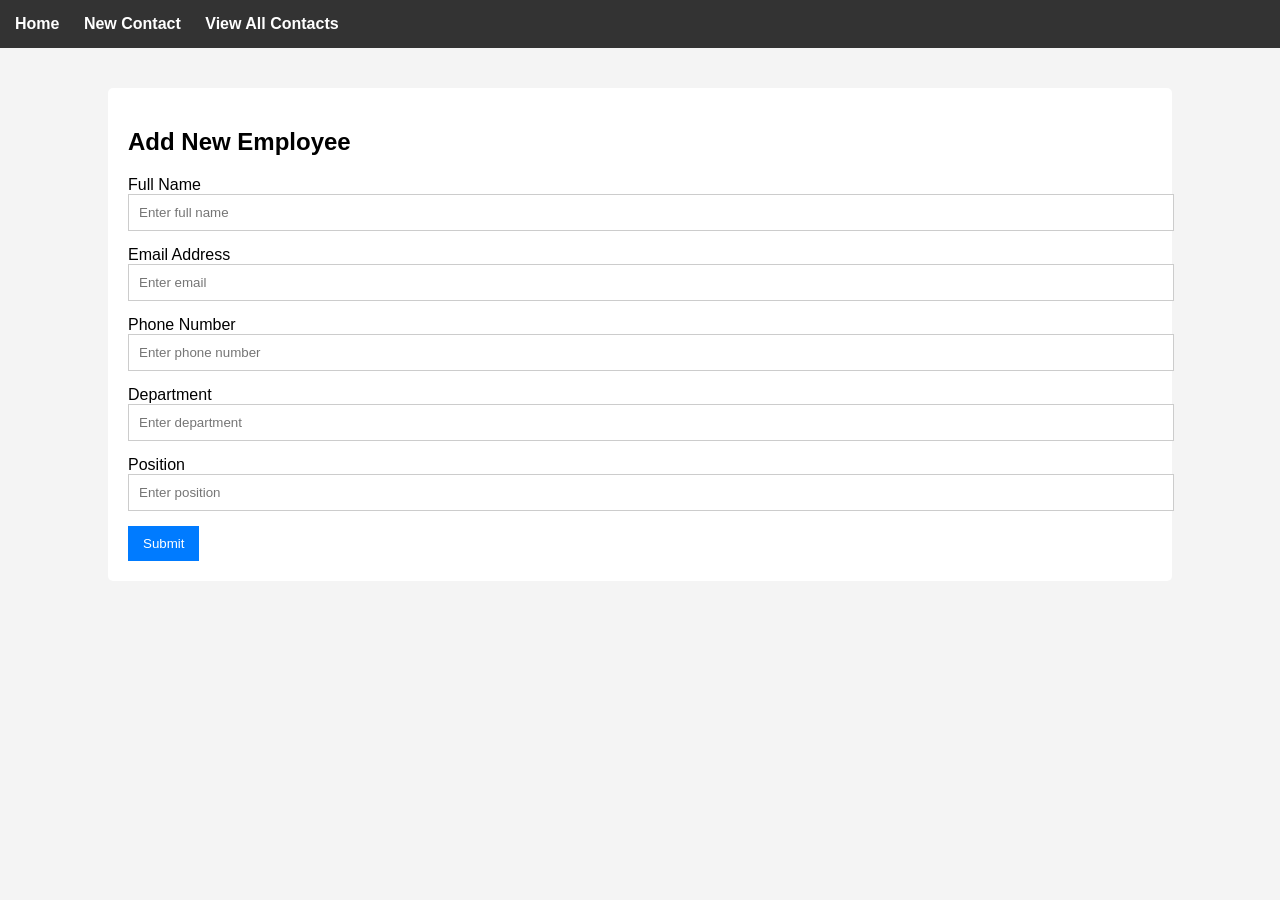
==== new-contacts.html @ 90accbc0 "index.html" ====
<!DOCTYPE html>
<html>
<head>
<title>Add New Employee</title>
<link rel="stylesheet" href="styles.css">
</head>

<body>

<nav>
<a href="index.html">Home</a>
<a href="new-contact.html">New Contact</a>
<a href="view-contacts.html">View All Contacts</a>
</nav>

<div class="container">

<h2>Add New Employee</h2>

<form>

<label>Full Name</label>
<input type="text" placeholder="Enter full name">

<label>Email Address</label>
<input type="email" placeholder="Enter email">

<label>Phone Number</label>
<input type="text" placeholder="Enter phone number">

<label>Department</label>
<input type="text" placeholder="Enter department">

<label>Position</label>
<input type="text" placeholder="Enter position">

<button type="submit">Submit</button>

</form>

</div>

</body>
</html>
---- styles.css ----
body{
font-family: Arial;
margin:0;
background:#f4f4f4;
}

nav{
background:#333;
padding:15px;
}

nav a{
color:white;
margin-right:20px;
text-decoration:none;
font-weight:bold;
}

nav a:hover{
color:#00c3ff;
}

.container{
width:80%;
margin:auto;
margin-top:40px;
background:white;
padding:20px;
border-radius:5px;
}

form input{
display:block;
width:100%;
padding:10px;
margin-bottom:15px;
border:1px solid #ccc;
}

button{
padding:10px 15px;
border:none;
background:#007BFF;
color:white;
cursor:pointer;
}

button:hover{
background:#0056b3;
}

table{
width:100%;
border-collapse:collapse;
margin-top:20px;
}

table, th, td{
border:1px solid #ddd;
}

th, td{
padding:12px;
text-align:left;
}

th{
background:#333;
color:white;
}
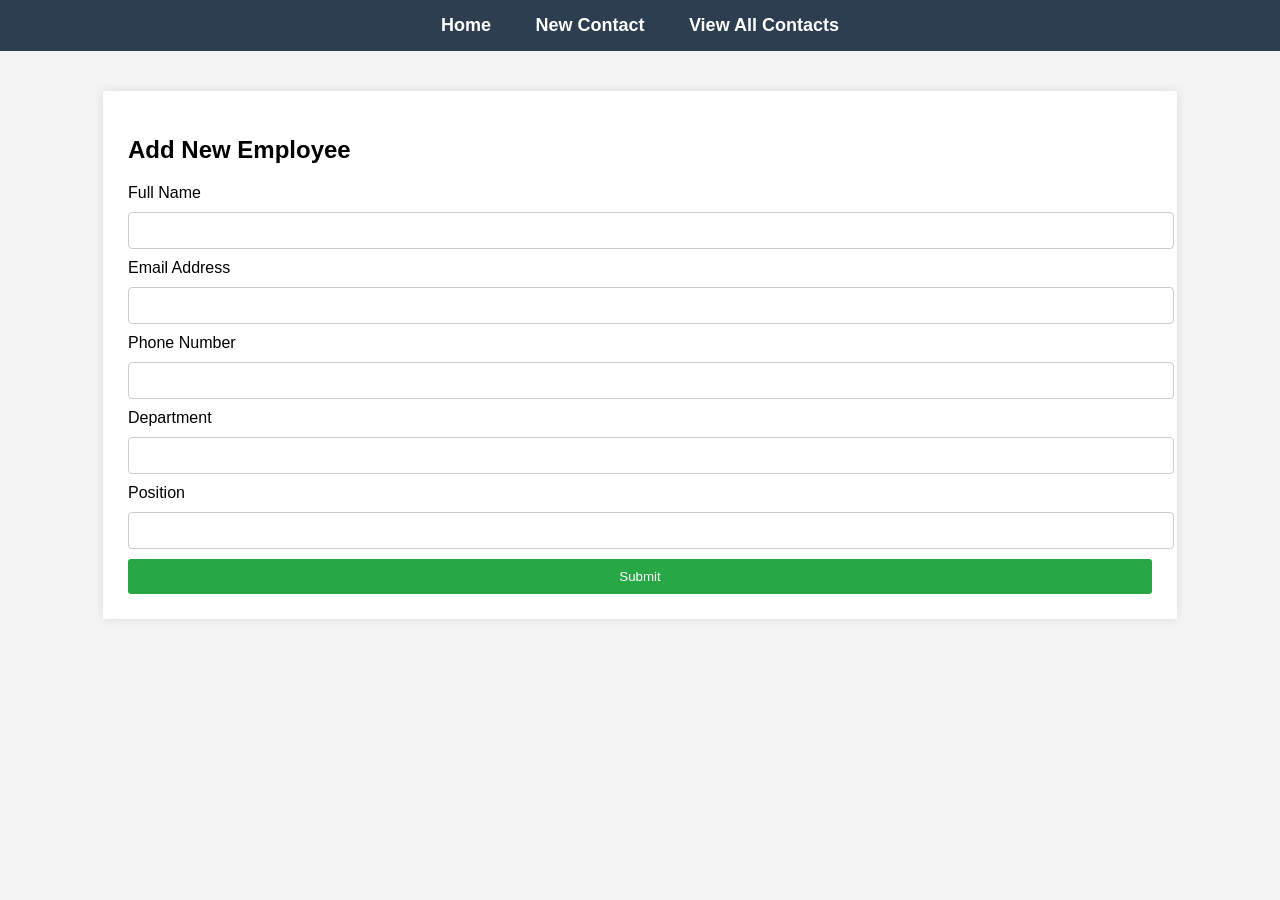
==== commit 6ca47958: "index.html" ====
--- a/new-contacts.html
+++ b/new-contacts.html
@@ -1,13 +1,13 @@
 <!DOCTYPE html>
 <html>
 <head>
-<title>Add New Employee</title>
+<title>Add New Contact</title>
 <link rel="stylesheet" href="styles.css">
 </head>
 
 <body>
 
-<nav>
+<nav class="navbar">
 <a href="index.html">Home</a>
 <a href="new-contact.html">New Contact</a>
 <a href="view-contacts.html">View All Contacts</a>
@@ -20,21 +20,21 @@
 <form>
 
 <label>Full Name</label>
-<input type="text" placeholder="Enter full name">
+<input type="text" required>
 
 <label>Email Address</label>
-<input type="email" placeholder="Enter email">
+<input type="email" required>
 
 <label>Phone Number</label>
-<input type="text" placeholder="Enter phone number">
+<input type="text" required>
 
 <label>Department</label>
-<input type="text" placeholder="Enter department">
+<input type="text">
 
 <label>Position</label>
-<input type="text" placeholder="Enter position">
+<input type="text">
 
-<button type="submit">Submit</button>
+<button class="submit-btn" type="submit">Submit</button>
 
 </form>
 
--- a/styles.css
+++ b/styles.css
@@ -1,53 +1,73 @@
 body{
-font-family: Arial;
+font-family:Arial;
 margin:0;
 background:#f4f4f4;
 }
 
-nav{
-background:#333;
+/* Navigation Bar */
+
+.navbar{
+background:#2c3e50;
 padding:15px;
+text-align:center;
 }
 
-nav a{
+.navbar a{
 color:white;
-margin-right:20px;
+margin:0 20px;
 text-decoration:none;
+font-size:18px;
 font-weight:bold;
 }
 
-nav a:hover{
+.navbar a:hover{
 color:#00c3ff;
 }
 
+/* Page Layout */
+
 .container{
 width:80%;
-margin:auto;
-margin-top:40px;
+margin:40px auto;
 background:white;
-padding:20px;
-border-radius:5px;
+padding:25px;
+box-shadow:0 0 10px rgba(0,0,0,0.1);
 }
 
-form input{
-display:block;
+/* Cards */
+
+.cards{
+display:flex;
+gap:20px;
+margin-top:20px;
+}
+
+.card{
+padding:30px;
+color:white;
+border-radius:6px;
+width:200px;
+}
+
+.blue{
+background:#00a8cc;
+}
+
+.green{
+background:#27ae60;
+}
+
+/* Form */
+
+input{
 width:100%;
 padding:10px;
-margin-bottom:15px;
+margin:10px 0;
 border:1px solid #ccc;
+border-radius:4px;
 }
 
-button{
-padding:10px 15px;
-border:none;
-background:#007BFF;
-color:white;
-cursor:pointer;
-}
-
-button:hover{
-background:#0056b3;
-}
+/* Table */
 
 table{
 width:100%;
@@ -55,16 +75,43 @@
 margin-top:20px;
 }
 
-table, th, td{
+th,td{
+padding:10px;
 border:1px solid #ddd;
-}
-
-th, td{
-padding:12px;
-text-align:left;
 }
 
 th{
 background:#333;
 color:white;
+}
+
+/* Buttons */
+
+button{
+padding:6px 12px;
+border:none;
+cursor:pointer;
+margin-right:5px;
+border-radius:3px;
+}
+
+.details{
+background:#17a2b8;
+color:white;
+}
+
+.edit{
+background:#ffc107;
+}
+
+.delete{
+background:#dc3545;
+color:white;
+}
+
+.submit-btn{
+background:#28a745;
+color:white;
+width:100%;
+padding:10px;
 }
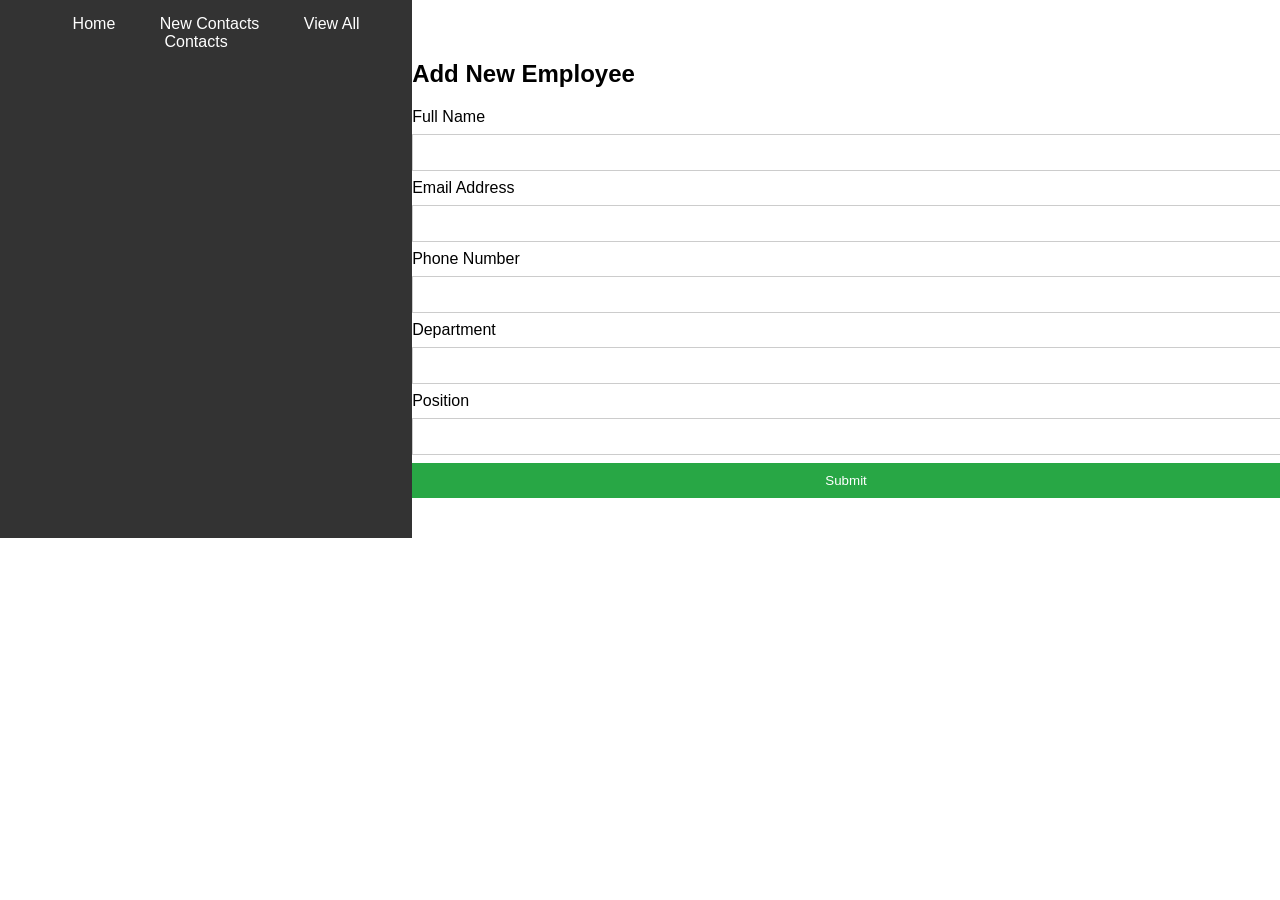
==== commit 0e7cef59: "index.html" ====
--- a/new-contacts.html
+++ b/new-contacts.html
@@ -9,7 +9,7 @@
 
 <nav class="navbar">
 <a href="index.html">Home</a>
-<a href="new-contact.html">New Contact</a>
+<a href="new-contacts.html">New Contacts</a>
 <a href="view-contacts.html">View All Contacts</a>
 </nav>
 
@@ -20,13 +20,13 @@
 <form>
 
 <label>Full Name</label>
-<input type="text" required>
+<input type="text">
 
 <label>Email Address</label>
-<input type="email" required>
+<input type="email">
 
 <label>Phone Number</label>
-<input type="text" required>
+<input type="text">
 
 <label>Department</label>
 <input type="text">
@@ -34,7 +34,7 @@
 <label>Position</label>
 <input type="text">
 
-<button class="submit-btn" type="submit">Submit</button>
+<button class="submit-btn">Submit</button>
 
 </form>
 
--- a/styles.css
+++ b/styles.css
@@ -1,37 +1,54 @@
 body{
+margin:0;
 font-family:Arial;
-margin:0;
-background:#f4f4f4;
+display:flex;
 }
 
-/* Navigation Bar */
+/* Sidebar */
 
-.navbar{
+.sidebar{
+width:220px;
 background:#2c3e50;
-padding:15px;
+color:white;
+height:100vh;
+padding:20px;
+}
+
+.profile{
+width:70px;
+height:70px;
+border-radius:50%;
+display:block;
+margin:auto;
+}
+
+.sidebar h3{
 text-align:center;
 }
 
-.navbar a{
-color:white;
-margin:0 20px;
-text-decoration:none;
-font-size:18px;
-font-weight:bold;
+.status{
+text-align:center;
+color:#2ecc71;
+font-size:12px;
 }
 
-.navbar a:hover{
-color:#00c3ff;
+.sidebar a{
+display:block;
+color:white;
+text-decoration:none;
+margin:15px 0;
 }
 
-/* Page Layout */
+.sidebar a:hover{
+background:#34495e;
+}
 
-.container{
-width:80%;
-margin:40px auto;
-background:white;
-padding:25px;
-box-shadow:0 0 10px rgba(0,0,0,0.1);
+/* Main Dashboard */
+
+.main{
+flex:1;
+padding:40px;
+background:#f4f4f4;
 }
 
 /* Cards */
@@ -39,13 +56,12 @@
 .cards{
 display:flex;
 gap:20px;
-margin-top:20px;
 }
 
 .card{
 padding:30px;
 color:white;
-border-radius:6px;
+border-radius:5px;
 width:200px;
 }
 
@@ -57,27 +73,44 @@
 background:#27ae60;
 }
 
-/* Form */
+/* Navigation bar */
+
+.navbar{
+background:#333;
+padding:15px;
+text-align:center;
+}
+
+.navbar a{
+color:white;
+margin:0 20px;
+text-decoration:none;
+}
+
+/* Forms */
+
+.container{
+width:70%;
+margin:40px auto;
+}
 
 input{
 width:100%;
 padding:10px;
-margin:10px 0;
+margin:8px 0;
 border:1px solid #ccc;
-border-radius:4px;
 }
 
-/* Table */
+/* Tables */
 
 table{
 width:100%;
 border-collapse:collapse;
-margin-top:20px;
 }
 
 th,td{
+border:1px solid #ccc;
 padding:10px;
-border:1px solid #ddd;
 }
 
 th{
@@ -88,11 +121,9 @@
 /* Buttons */
 
 button{
-padding:6px 12px;
+padding:6px 10px;
 border:none;
 cursor:pointer;
-margin-right:5px;
-border-radius:3px;
 }
 
 .details{
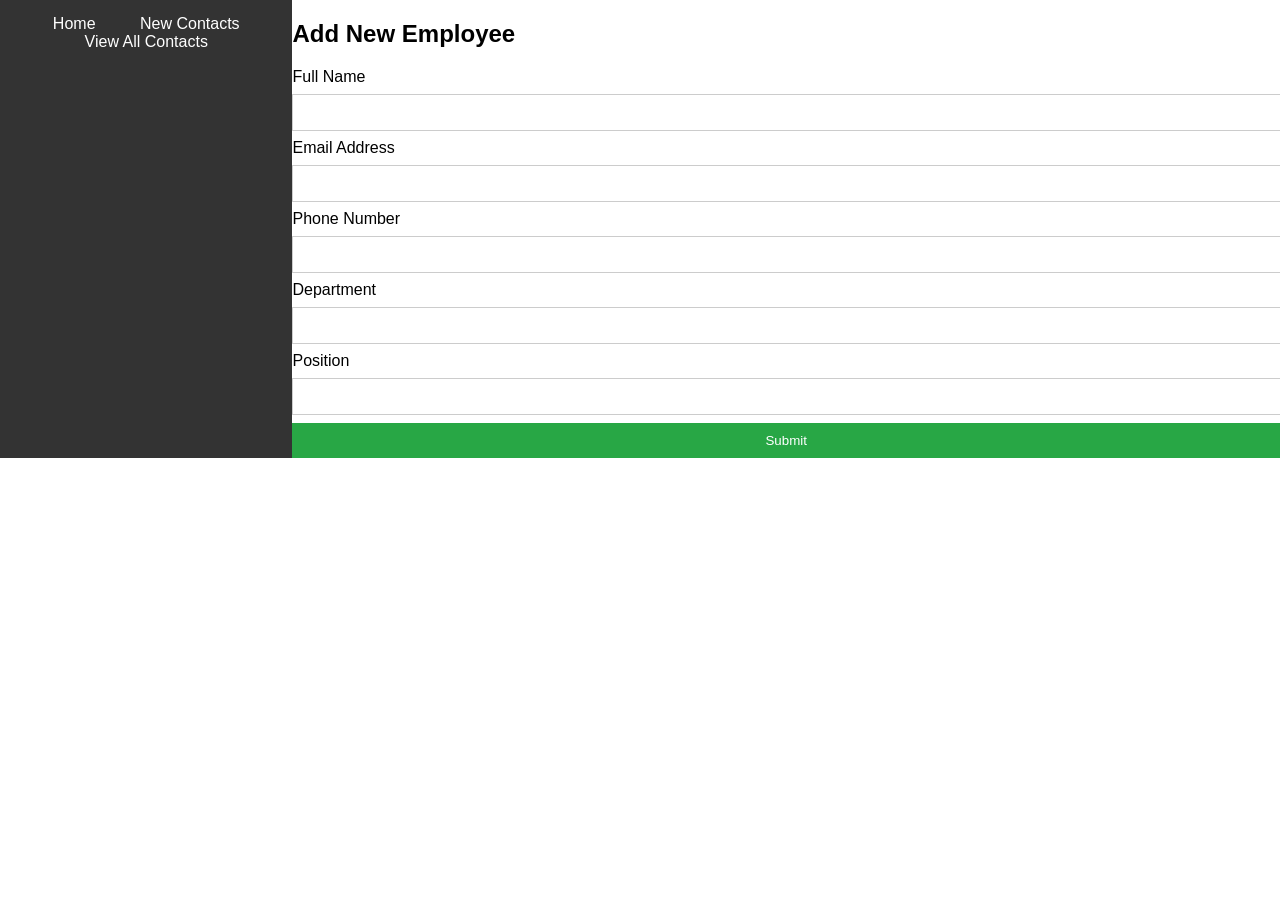
==== commit 1cdcef42: "addition" ====
--- a/new-contacts.html
+++ b/new-contacts.html
@@ -13,7 +13,7 @@
 <a href="view-contacts.html">View All Contacts</a>
 </nav>
 
-<div class="container">
+<div class="form-container">
 
 <h2>Add New Employee</h2>
 
